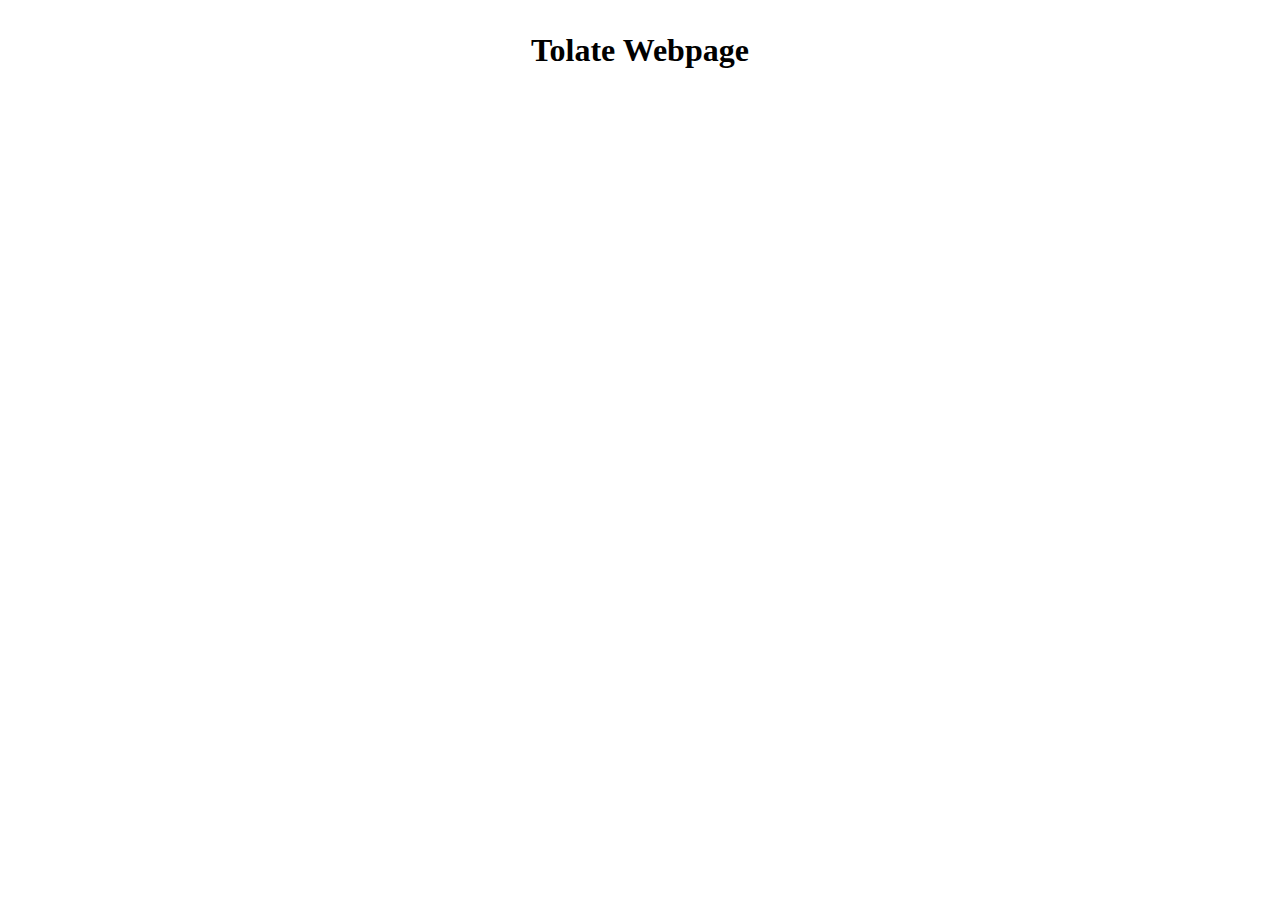
==== index.html @ abd39a85 "Initial Site" ====
<!DOCTYPE html>
<html>
    <head>
        <link href="style.css" rel="stylesheet" type="text/css" media="all">
        <title>ToLate Webpage</title>
    </head>
    <body>
        <center>
        <div class="header">
            <h1><b>Tolate Webpage</b></h1>
        </div>
        </center>
    </body>
</html>
---- style.css ----
.header {
    height: 48px;
    width: auto;
    align-content: center;
    margin: 3px;
    padding: 3px;
    width: auto;
}
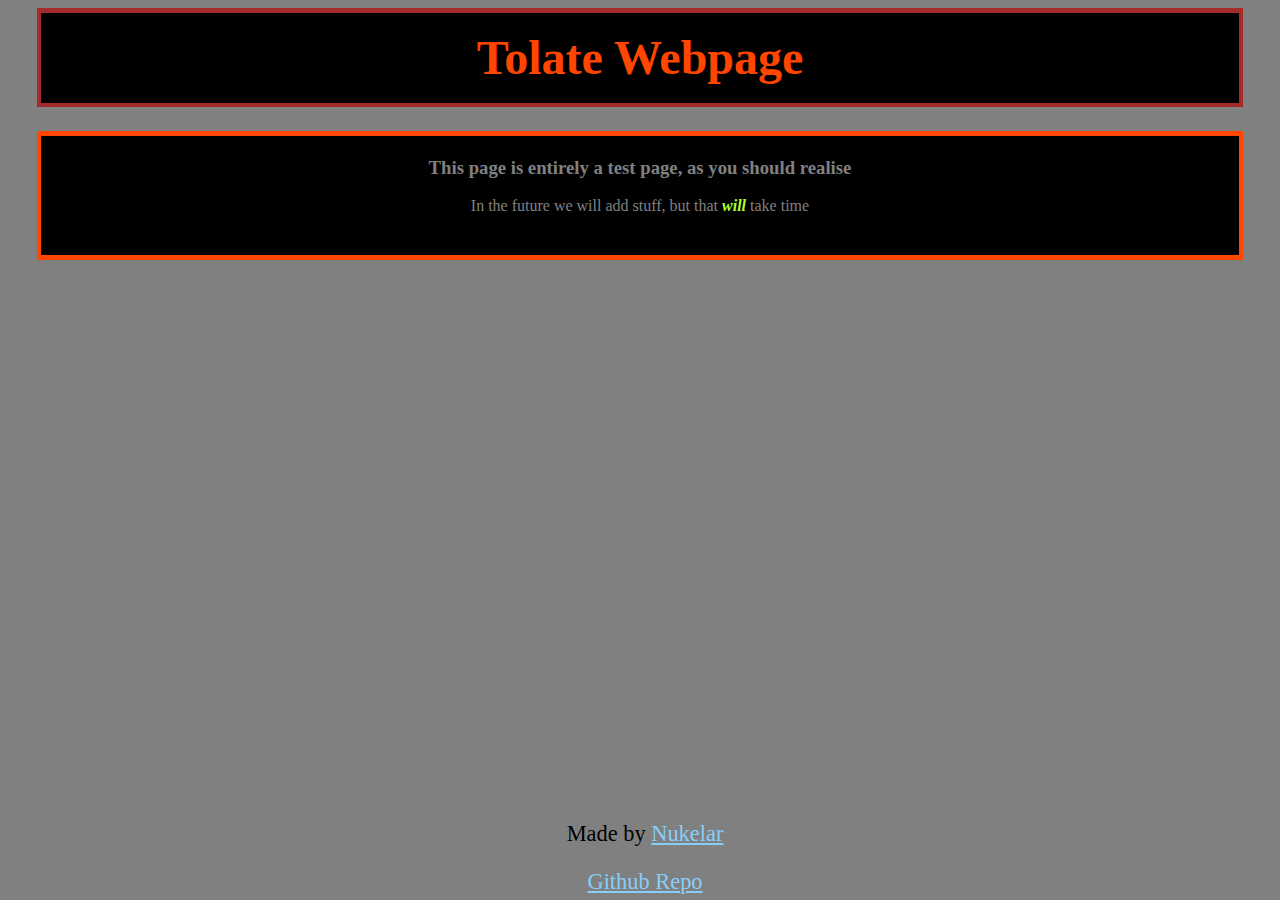
==== commit 54cb0bde: "Added CSS styling, and more things on HTML end" ====
--- a/index.html
+++ b/index.html
@@ -1,14 +1,31 @@
 <!DOCTYPE html>
 <html>
     <head>
-        <link href="style.css" rel="stylesheet" type="text/css" media="all">
         <title>ToLate Webpage</title>
+        <link rel="stylesheet" type="text/css" href="style.css">
     </head>
-    <body>
+    <body class="page">
         <center>
-        <div class="header">
-            <h1><b>Tolate Webpage</b></h1>
+        <div class="header_container">
+            <div class="header">
+                <h1><b>Tolate Webpage</b></h1>
+            </div>
         </div>
+        <br>
+        
+        <div class="body_container">
+            <div class="body_main">
+                <h3>This page is entirely a test page, as you should realise</h3>
+                <p>In the future we will add stuff, but that <b><i>will</i></b> take time</p>
+                <br>
+            </div>
+        </div>
+    
+        <div class="footer">
+            <p>Made by <a href="https://github.com/Nuk3lar">Nukelar</a></p>
+            <a href="https://github.com/Nuk3lar/tolate">Github Repo</a>
+        </div>
+      
         </center>
     </body>
 </html>--- a/style.css
+++ b/style.css
@@ -1,8 +1,71 @@
 .header {
-    height: 48px;
     width: auto;
-    align-content: center;
+    height: auto;
+    background-color: black;
+    color: orangered;
+    font-size: 150%;
+    text-align: center;
+    line-height: 20px;
+    padding: 3px;
+    margin: 1.5px;
+    font-family: verdana;
+    vertical-align: center;
+}
+.header_container {
+    width: 95%;
+    height: auto;
+    padding: 3px;
     margin: 3px;
+    background-color: brown;
+}
+.body_main {
+    color: grey;
+    width: auto;
+    height: 98%;
+    background-color: black;
+    font-size: 100%;
+    text-align: center;
+    line-height: 20px;
     padding: 3px;
-    width: auto;
+    margin: 1.5px;
+    font-family: verdana;
+    vertical-align: center;
+}
+.body_main i {
+    color: greenyellow;
+}
+.body_container {
+    width: 95%;
+    height: 100%;
+    padding: 3px;
+    margin: 3px;
+    background-color: orangered;
+    align-self: center;
+}
+
+.footer {
+    position: fixed;
+    left: 0;
+    bottom: 0;
+    padding: 5px;
+    width: 100%;
+    background-color: gray;
+    color: black;
+    text-align: center;
+    font-size: 140%;
+}
+.footer a:link {
+    color: lightskyblue;
+}
+.footer a:visited {
+    color: lightgreen;
+}
+.footer a:hover {
+    color: hotpink;
+}
+.footer a:active {
+    color: blue;
+}
+.page {
+    background-color: gray; 
 }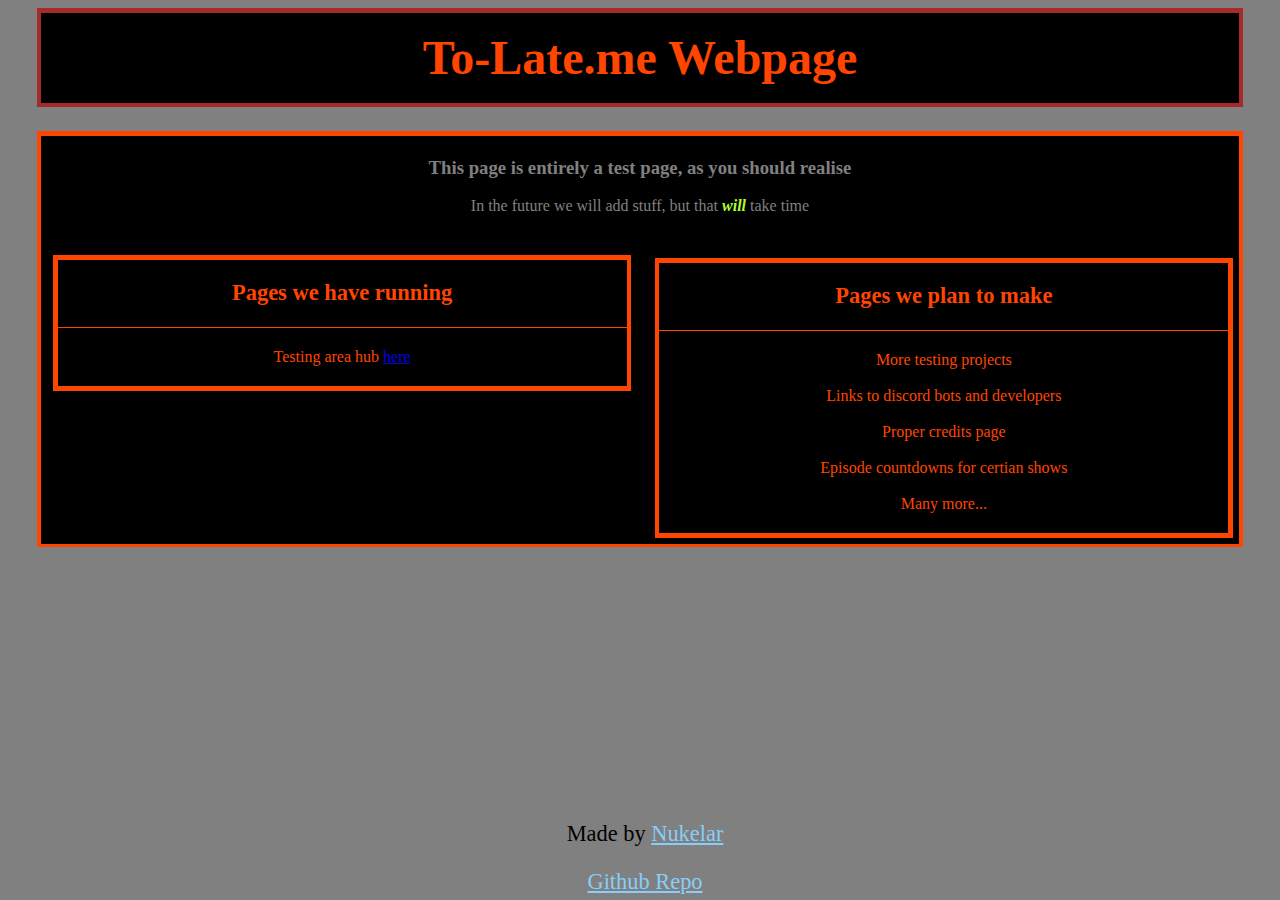
==== commit 54fe0038: "Added a test hub, and added page selection to the index.html" ====
--- a/index.html
+++ b/index.html
@@ -2,30 +2,50 @@
 <html>
     <head>
         <title>ToLate Webpage</title>
-        <link rel="stylesheet" type="text/css" href="style.css">
+        <link rel="stylesheet" type="text/css" href="./css/mainstyle.css">
+        <link rel="stylesheet" type="text/css" href="./css/pages.css">
     </head>
     <body class="page">
         <center>
         <div class="header_container">
             <div class="header">
-                <h1><b>Tolate Webpage</b></h1>
+                <h1><b>To-Late.me Webpage</b></h1>
             </div>
         </div>
         <br>
-        
         <div class="body_container">
             <div class="body_main">
                 <h3>This page is entirely a test page, as you should realise</h3>
                 <p>In the future we will add stuff, but that <b><i>will</i></b> take time</p>
                 <br>
+                <div class="body_pages_container">
+                    <div class="body_pages_planned_container">
+                        <div class="body_pages_planned_header">
+                            <h3>Pages we plan to make</h3>
+                        </div>
+                        <div class="body_pages_planned_body">
+                            <p>More testing projects</p>
+                            <p>Links to discord bots and developers</p>
+                            <p>Proper credits page</p>
+                            <p>Episode countdowns for certian shows</p>
+                            <p>Many more...</p>
+                        </div>
+                    </div>
+                    <div class="body_pages_links_container">
+                        <div class="body_pages_links_header">
+                            <h3>Pages we have running</h3>
+                        </div>
+                        <div class="body_pages_links_body">
+                            <p>Testing area hub <a href="tests/index.html">here</a></p>
+                        </div>
+                    </div>
+                </div>
             </div>
         </div>
-    
         <div class="footer">
             <p>Made by <a href="https://github.com/Nuk3lar">Nukelar</a></p>
             <a href="https://github.com/Nuk3lar/tolate">Github Repo</a>
         </div>
-      
         </center>
     </body>
 </html>--- a/css/mainstyle.css
+++ b/css/mainstyle.css
@@ -0,0 +1,71 @@
+.header {
+    width: auto;
+    height: auto;
+    background-color: black;
+    color: orangered;
+    font-size: 150%;
+    text-align: center;
+    line-height: 20px;
+    padding: 3px;
+    margin: 1.5px;
+    font-family: verdana;
+    vertical-align: center;
+}
+.header_container {
+    width: 95%;
+    height: auto;
+    padding: 3px;
+    margin: 3px;
+    background-color: brown;
+}
+.body_main {
+    color: grey;
+    width: auto;
+    height: 98%;
+    background-color: black;
+    font-size: 100%;
+    text-align: center;
+    line-height: 20px;
+    padding: 3px;
+    margin: 1.5px;
+    font-family: verdana;
+    vertical-align: center;
+}
+.body_main i {
+    color: greenyellow;
+}
+.body_container {
+    width: 95%;
+    height: 410px;
+    padding: 3px;
+    margin: 3px;
+    background-color: orangered;
+    align-self: center;
+}
+
+.footer {
+    position: fixed;
+    left: 0;
+    bottom: 0;
+    padding: 5px;
+    width: 100%;
+    background-color: gray;
+    color: black;
+    text-align: center;
+    font-size: 140%;
+}
+.footer a:link {
+    color: lightskyblue;
+}
+.footer a:visited {
+    color: lightgreen;
+}
+.footer a:hover {
+    color: hotpink;
+}
+.footer a:active {
+    color: blue;
+}
+.page {
+    background-color: gray; 
+}--- a/css/pages.css
+++ b/css/pages.css
@@ -0,0 +1,70 @@
+.body_pages_links_body {
+    width: auto;
+    height: auto;
+    background-color: black;
+    color: orangered;
+    font-size: 100%;
+    text-align: center;
+    line-height: 20px;
+    padding: 3px;
+    margin: 1.5px;
+    font-family: verdana;
+    vertical-align: center;
+}
+.body_pages_links_header {
+    width: auto;
+    height: auto;
+    background-color: black;
+    color: orangered;
+    font-size: 120%;
+    text-align: center;
+    line-height: auto;
+    padding: 1px;
+    margin: 1.5px;
+    font-family: verdana;
+    vertical-align: center;
+}
+.body_pages_links_container {
+    position: relative;
+    left: 0.5%;
+    width: 48%;
+    height: auto;
+    padding: 3px;
+    margin: 3px;
+    background-color: orangered;
+}
+.body_pages_planned_body {
+    width: auto;
+    height: auto;
+    background-color: black;
+    color: orangered;
+    font-size: 100%;
+    text-align: center;
+    line-height: 20px;
+    padding: 3px;
+    margin: 1.5px;
+    font-family: verdana;
+    vertical-align: center;
+}
+.body_pages_planned_header {
+    width: auto;
+    height: auto;
+    background-color: black;
+    color: orangered;
+    font-size: 120%;
+    text-align: center;
+    line-height: auto;
+    padding: 1px;
+    margin: 1.5px;
+    font-family: verdana;
+    vertical-align: center;
+}
+.body_pages_planned_container {
+    position: relative;
+    float: right;
+    width: 48%;
+    height: auto;
+    padding: 3px;
+    margin: 3px;
+    background-color: orangered;
+}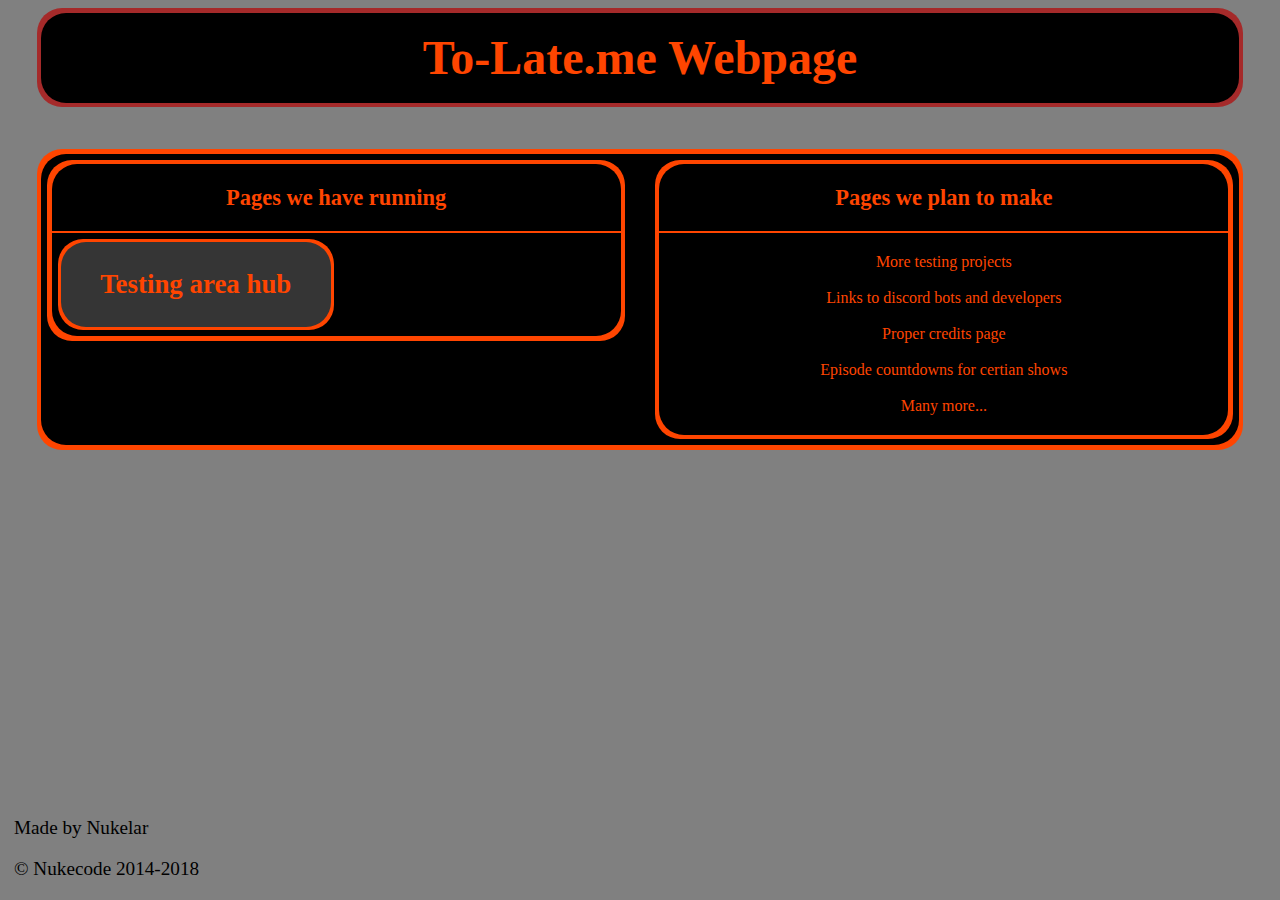
==== commit 5c0bfce6: "Basically redid everything" ====
--- a/index.html
+++ b/index.html
@@ -1,3 +1,4 @@
+
 <!DOCTYPE html>
 <html>
     <head>
@@ -9,15 +10,13 @@
         <center>
         <div class="header_container">
             <div class="header">
-                <h1><b>To-Late.me Webpage</b></h1>
+                <h1><b><a href="index.html">To-Late.me Webpage</a></b></h1>
             </div>
         </div>
         <br>
+        <br>
         <div class="body_container">
             <div class="body_main">
-                <h3>This page is entirely a test page, as you should realise</h3>
-                <p>In the future we will add stuff, but that <b><i>will</i></b> take time</p>
-                <br>
                 <div class="body_pages_container">
                     <div class="body_pages_planned_container">
                         <div class="body_pages_planned_header">
@@ -36,16 +35,29 @@
                             <h3>Pages we have running</h3>
                         </div>
                         <div class="body_pages_links_body">
-                            <p>Testing area hub <a href="tests/index.html">here</a></p>
+                            <div class="pages_link_container" id="testarea">
+                                <a href="tests/index.html">
+                                <div class="pages_link">
+                                    <p>Testing area hub</p>
+                                </div>
+                                </a>
+                            </div>
                         </div>
                     </div>
                 </div>
             </div>
         </div>
+        </center>
+        
+        <a href="https://github.com/Nuk3lar/tolate">
         <div class="footer">
-            <p>Made by <a href="https://github.com/Nuk3lar">Nukelar</a></p>
-            <a href="https://github.com/Nuk3lar/tolate">Github Repo</a>
+            <div class="footer_main">
+                <p>Made by Nukelar</p>
+                <p>© Nukecode 2014-2018</p>
+            </div>
+            
         </div>
-        </center>
+        </a>
+        
     </body>
 </html>--- a/css/mainstyle.css
+++ b/css/mainstyle.css
@@ -10,6 +10,7 @@
     margin: 1.5px;
     font-family: verdana;
     vertical-align: center;
+    border-radius: 25px;
 }
 .header_container {
     width: 95%;
@@ -17,11 +18,12 @@
     padding: 3px;
     margin: 3px;
     background-color: brown;
+    border-radius: 25px;
 }
 .body_main {
     color: grey;
     width: auto;
-    height: 98%;
+    overflow: hidden;
     background-color: black;
     font-size: 100%;
     text-align: center;
@@ -30,42 +32,66 @@
     margin: 1.5px;
     font-family: verdana;
     vertical-align: center;
+    border-radius: 25px;
 }
 .body_main i {
     color: greenyellow;
 }
 .body_container {
     width: 95%;
-    height: 410px;
+    overflow: hidden;
     padding: 3px;
     margin: 3px;
     background-color: orangered;
     align-self: center;
+    border-radius: 25px;
+}
+.footer a:visited {
+    color: black;
+}
+.footer {
+    overflow: hidden;
+    position: absolute;
+    left: 1;
+    bottom: 0;
+    width: 40%;
+    height: 12%;
+    max-width: 40%;
+    max-height: 20%;
+    border-color: rgb(53, 53, 53) rgb(53, 53, 53) black black;
+    border-width: 3px;
+}
+.footer_main {
+    float: left;
+    width: 100%;
+    height: 100%;
+    color: black;
+    padding: 3px;
+    margin: 3px;
+    font-size: 120%;
+    overflow: hidden;
+}
+.footer_main img {
+    width: 35%;
+    float: right;
 }
 
-.footer {
-    position: fixed;
-    left: 0;
-    bottom: 0;
-    padding: 5px;
-    width: 100%;
-    background-color: gray;
-    color: black;
-    text-align: center;
-    font-size: 140%;
+.header a:link {
+    text-decoration: none;
+    color: orangered;
 }
-.footer a:link {
-    color: lightskyblue;
+.header a:visited {
+    text-decoration: none;
+    color: orangered;
 }
-.footer a:visited {
-    color: lightgreen;
+.header a:hover {
+    text-decoration: none;
+    color: orangered;
 }
-.footer a:hover {
-    color: hotpink;
-}
-.footer a:active {
-    color: blue;
+.header a:active {
+    text-decoration: none;
+    color: orangered;
 }
 .page {
     background-color: gray; 
-}+}
--- a/css/pages.css
+++ b/css/pages.css
@@ -3,13 +3,15 @@
     height: auto;
     background-color: black;
     color: orangered;
-    font-size: 100%;
+    font-size: 140%;
     text-align: center;
     line-height: 20px;
     padding: 3px;
     margin: 1.5px;
     font-family: verdana;
     vertical-align: center;
+    border-radius: 0px 0px 25px 25px;
+    overflow: hidden;
 }
 .body_pages_links_header {
     width: auto;
@@ -23,15 +25,18 @@
     margin: 1.5px;
     font-family: verdana;
     vertical-align: center;
+    border-radius: 25px 25px 0px 0px;
 }
 .body_pages_links_container {
     position: relative;
-    left: 0.5%;
+    float: left;
     width: 48%;
     height: auto;
     padding: 3px;
     margin: 3px;
     background-color: orangered;
+    border-radius: 25px;
+    
 }
 .body_pages_planned_body {
     width: auto;
@@ -45,6 +50,7 @@
     margin: 1.5px;
     font-family: verdana;
     vertical-align: center;
+    border-radius: 0px 0px 25px 25px;
 }
 .body_pages_planned_header {
     width: auto;
@@ -58,6 +64,7 @@
     margin: 1.5px;
     font-family: verdana;
     vertical-align: center;
+    border-radius: 25px 25px 0px 0px;
 }
 .body_pages_planned_container {
     position: relative;
@@ -67,4 +74,36 @@
     padding: 3px;
     margin: 3px;
     background-color: orangered;
+    border-radius: 25px;
+}
+.pages_link {
+    width: auto;
+    height: auto;
+    background-color: rgb(53, 53, 53);
+    color: orangered;
+    font-size: 120%;
+    text-align: center;
+    line-height: 110%;
+    padding: 1px;
+    margin: auto;
+    font-family: verdana;
+    vertical-align: center;
+    border-radius: 25px;
+    font-weight: bold
+}
+.pages_link_container {
+    width: 48%;
+    height: auto;
+    padding: 3px;
+    margin: 3px;
+    background-color: orangered;
+    border-radius: 25px;
+    overflow: hidden;
+}
+.pages_link_container a {
+    text-decoration: none;
+}
+.pages_link_container #testarea {
+    position: relative;
+    float: left;
 }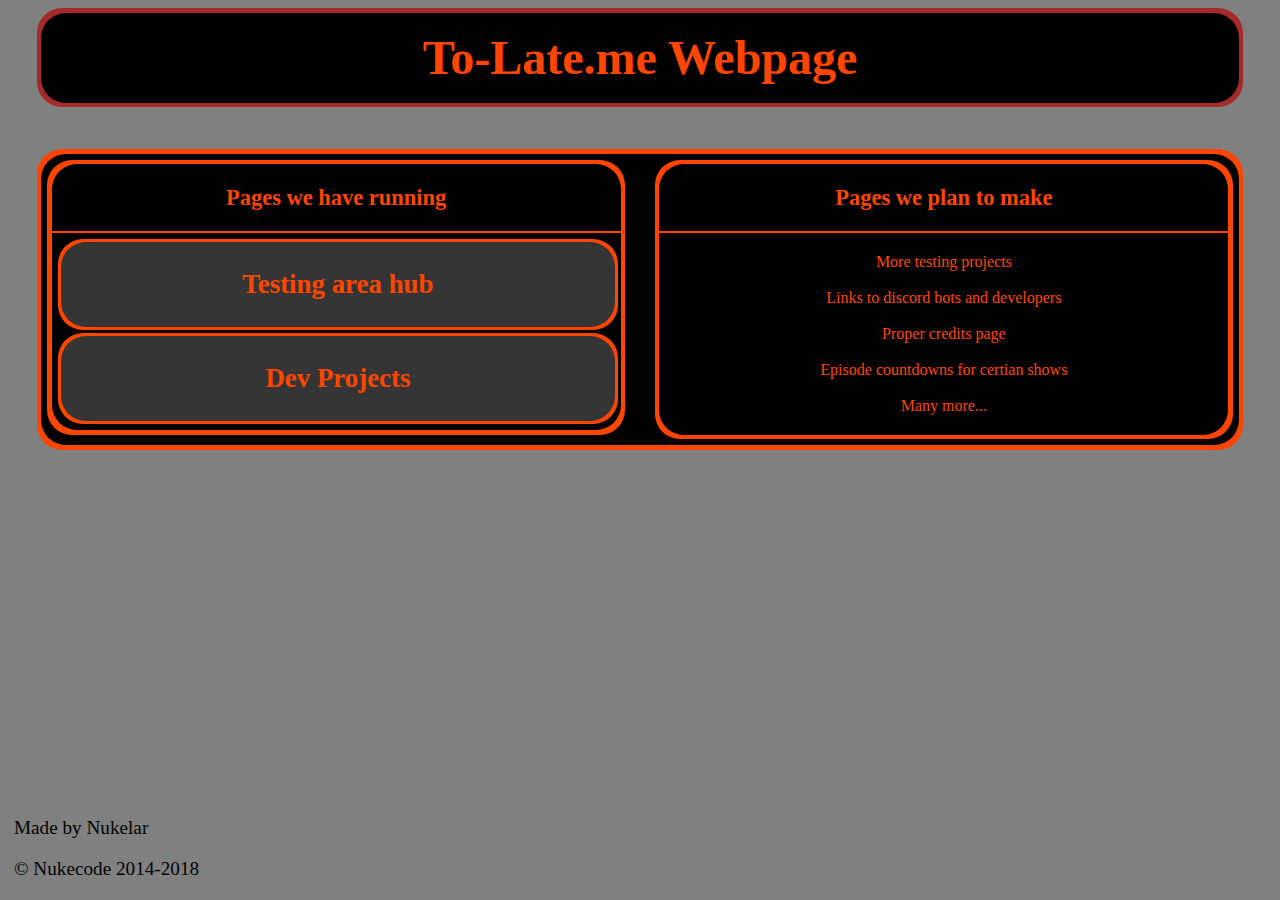
==== commit bf13d621: "Added Dev and 404page" ====
--- a/index.html
+++ b/index.html
@@ -42,6 +42,13 @@
                                 </div>
                                 </a>
                             </div>
+                            <div class="pages_link_container" id="devarea">
+                                <a href="dev/index.html">
+                                <div class="pages_link">
+                                    <p>Dev Projects</p>
+                                </div>
+                                </a>
+                            </div>
                         </div>
                     </div>
                 </div>
--- a/css/mainstyle.css
+++ b/css/mainstyle.css
@@ -25,7 +25,6 @@
     width: auto;
     overflow: hidden;
     background-color: black;
-    font-size: 100%;
     text-align: center;
     line-height: 20px;
     padding: 3px;
@@ -37,6 +36,7 @@
 .body_main i {
     color: greenyellow;
 }
+
 .body_container {
     width: 95%;
     overflow: hidden;
--- a/css/pages.css
+++ b/css/pages.css
@@ -92,18 +92,15 @@
     font-weight: bold
 }
 .pages_link_container {
-    width: 48%;
+    width: 98.5%;
     height: auto;
     padding: 3px;
     margin: 3px;
     background-color: orangered;
     border-radius: 25px;
     overflow: hidden;
+    align-content: center;
 }
 .pages_link_container a {
     text-decoration: none;
-}
-.pages_link_container #testarea {
-    position: relative;
-    float: left;
 }